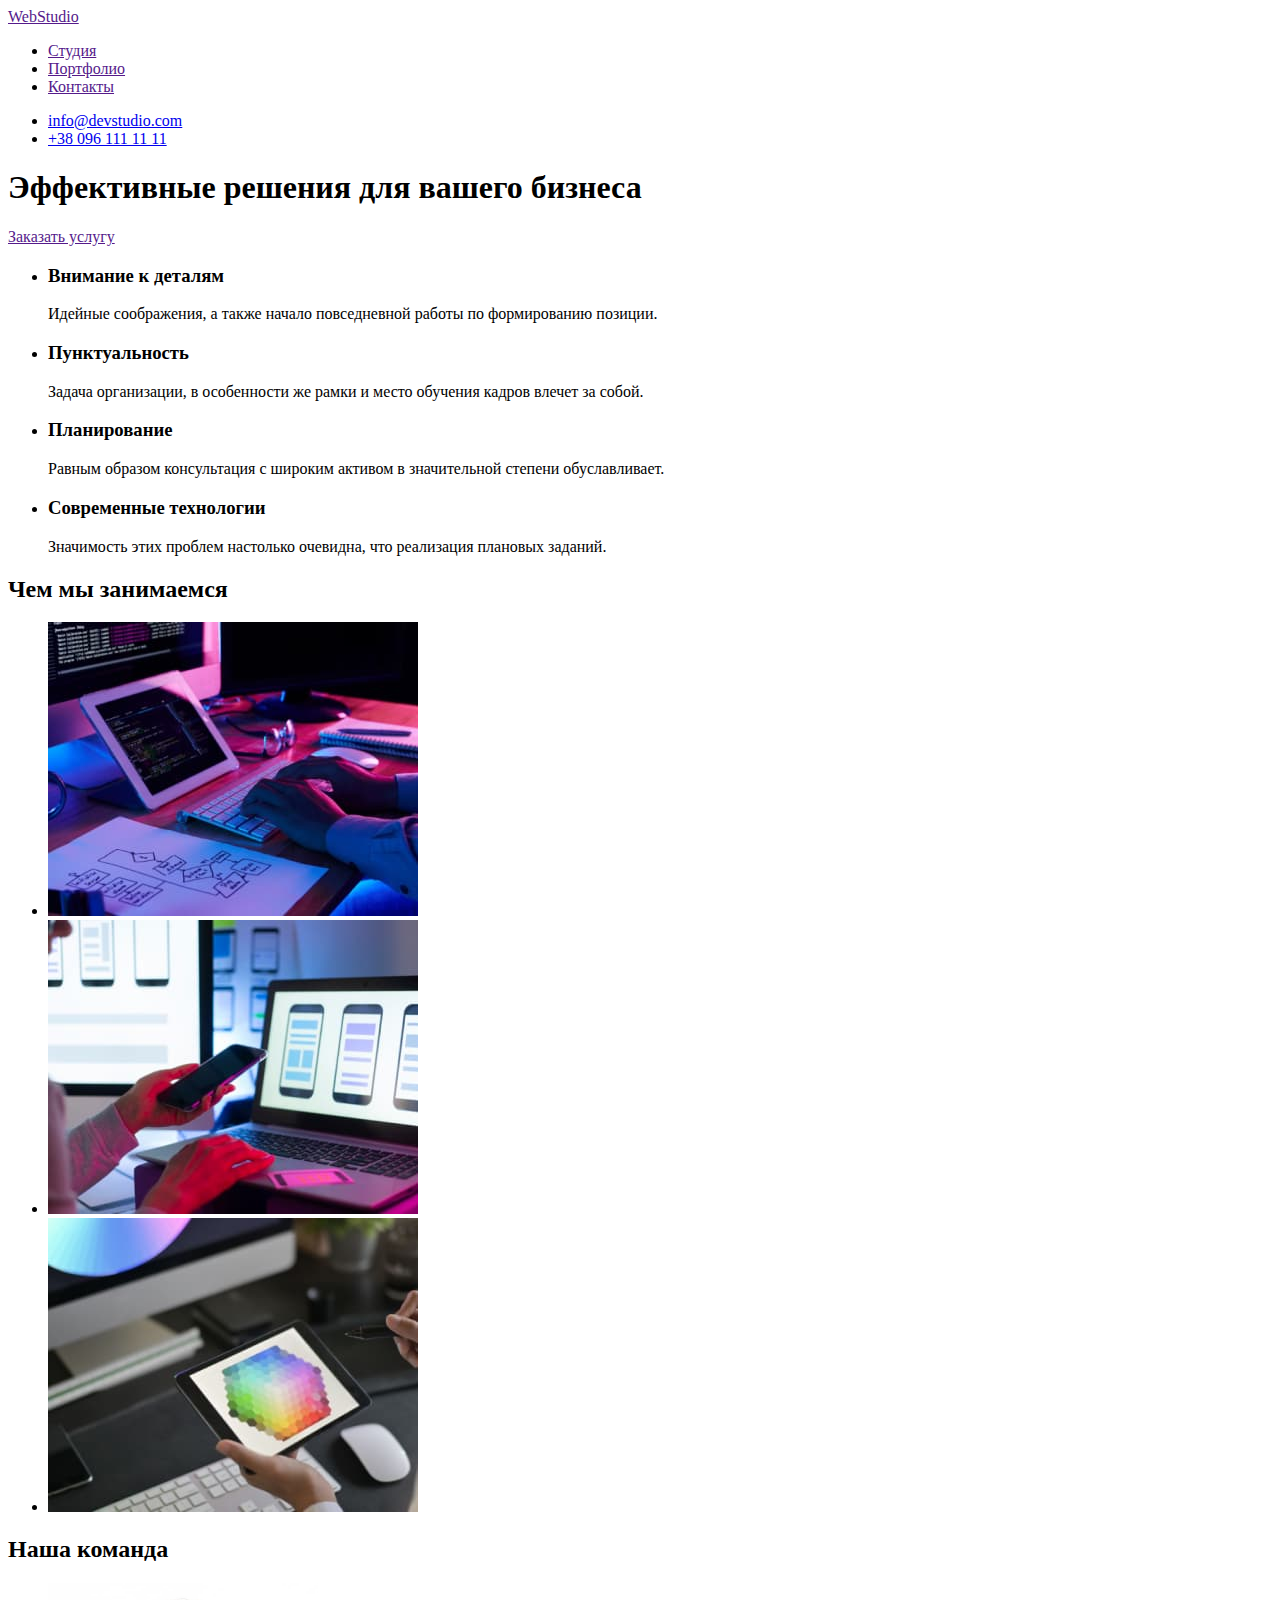
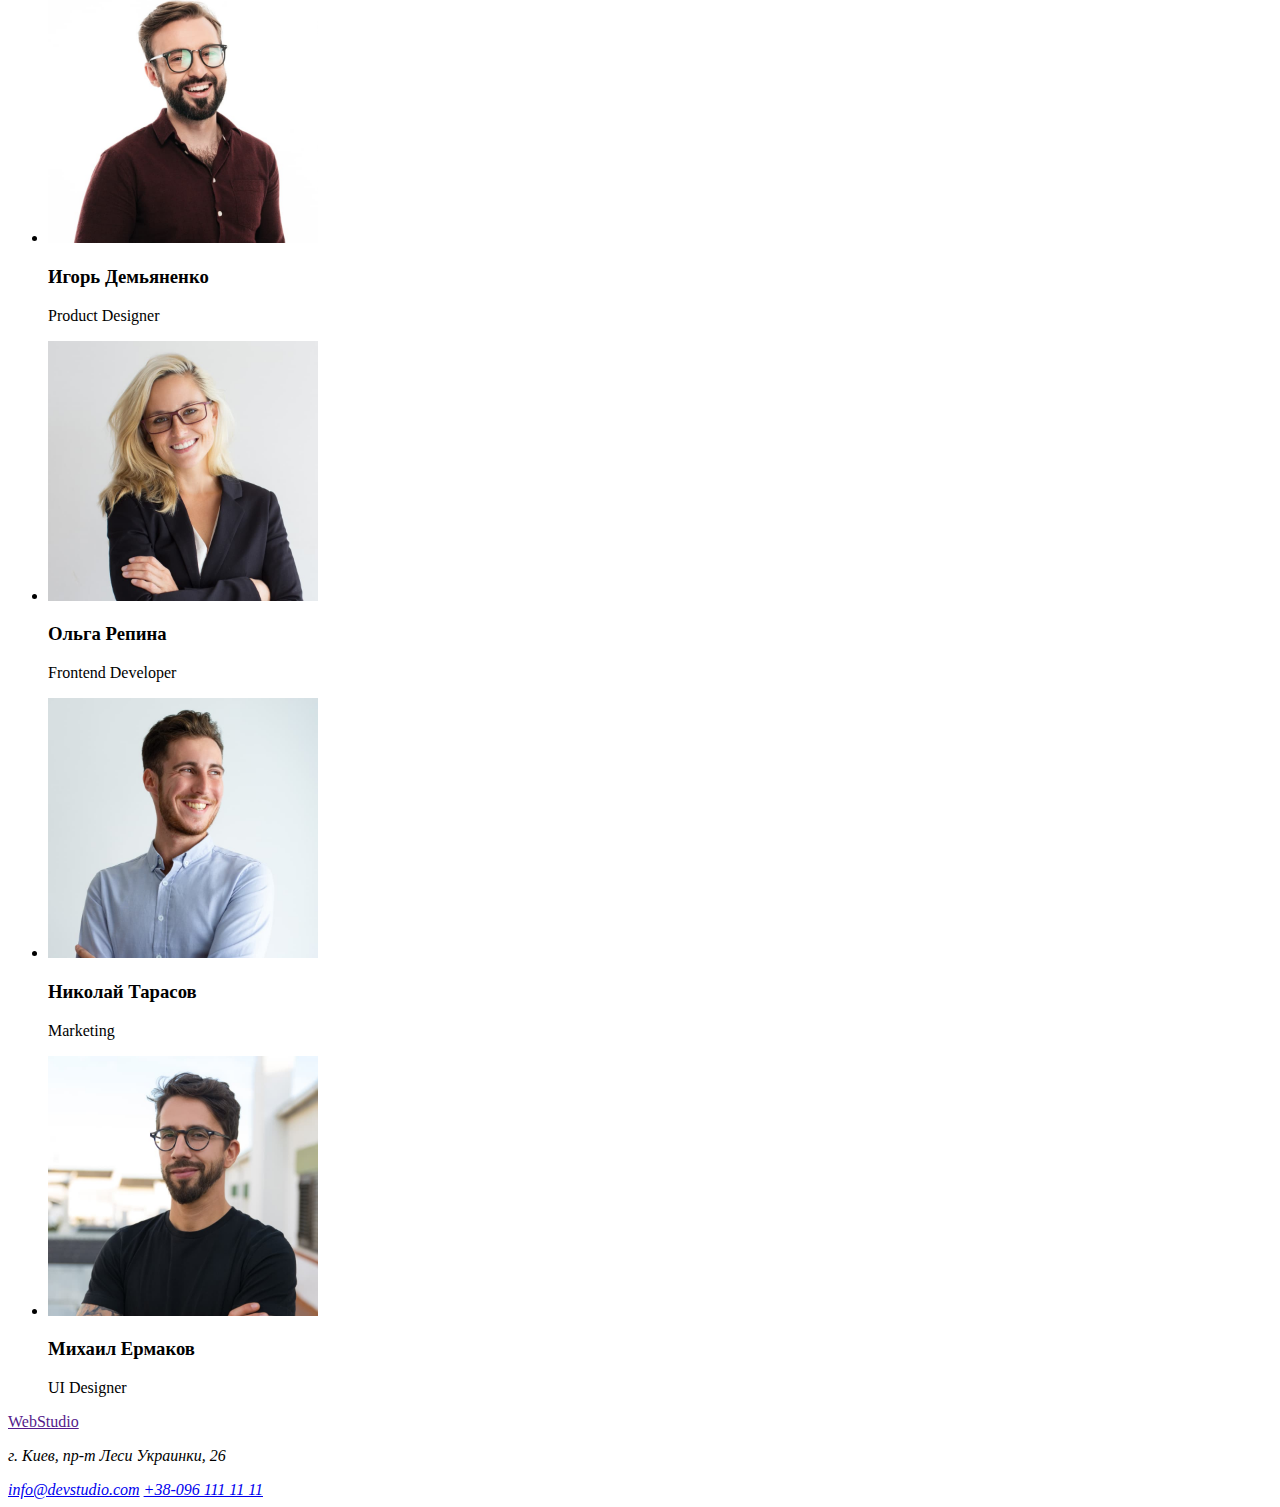
==== index.html @ 319f8243 "my two commit" ====
<!DOCTYPE html>
<html lang="ru">
<head>
    <meta charset="UTF-8">
    <meta name="viewport" content="width=device-width, initial-scale=1.0">
    <title>WebStudio</title>
</head>
<body>

    <header>

        <nav>
        <a href="">WebStudio</a>
        <ul>
            <li><a href="">Студия</a></li>
            <li><a href="">Портфолио</a></li>
            <li><a href="">Контакты</a></li>
        </ul>
        </nav>

        <ul>
            <li><a href="mailto:info@devstudio.com">info@devstudio.com</a></li>
            <li><a href="tel:+38 096 111 11 11">+38 096 111 11 11</a></li>
        </ul>
    </header>
    <main>
    <section>
            <h1>Эффективные решения для вашего бизнеса</h1>
            <a href="">Заказать услугу</a>
    </section>
    <section>
        <ul>
            <li>
                <h3>Внимание к деталям</h3>
                <p>Идейные соображения, а также начало повседневной работы по формированию позиции.</p>
            </li>
            <li>
                <h3>Пунктуальность</h3>
                <p>Задача организации, в особенности же рамки и место обучения кадров влечет за собой.</p>
            </li>
            <li>
                <h3>Планирование</h3>
                <p>Равным образом консультация с широким активом в значительной степени обуславливает.</p>
            </li>
            <li>
                <h3>Современные технологии</h3>
                <p>Значимость этих проблем настолько очевидна, что реализация плановых заданий.</p>
            </li>
        </ul>
    </section>
    <section>
        <h2>Чем мы занимаемся</h2>
        <ul>
            <li><img src="./images/img.jpg" alt="Верстка" width="370"></li>
            <li><img src="./images/img2.jpg" alt="Програмирование" width="370"></li>
            <li><img src="./images/img3.jpg" alt="Дизайн" width="370"></li>
        </ul>
    </section>
    <section>
        <h2>Наша команда</h2>
        <ul>
            <li>
                <img src="./images/1.jpg" alt="Игорь Демьяненко" width="270">
                <h3>Игорь Демьяненко</h3>
                <p>Product Designer</p>
            </li>
            <li>
                <img src="./images/2.jpg" alt="Ольга Репина" width="270">
                <h3>Ольга Репина</h3>
                <p>Frontend Developer</p>
            </li>
            <li>
                <img src="./images/3.jpg" alt="Николай Тарасов" width="270">
                <h3>Николай Тарасов</h3>
                <p>Marketing</p>
            </li>
            <li>
                <img src="./images/4.jpg" alt="Михаил Ермаков" width="270">
                <h3>Михаил Ермаков</h3>
                <p>UI Designer</p>
            </li>
        </ul>
    </section>
    </main>
    <footer>
        <a href="">WebStudio</a>
        <address>
            <p>г. Киев, пр-т Леси Украинки, 26</p>
            <a href="mailto:info@devstudio.com">info@devstudio.com</a>
            <a href="tel:+38 096 111 11 11">+38-096 111 11 11</a>
        </address>
    </footer>
</body>
</html>
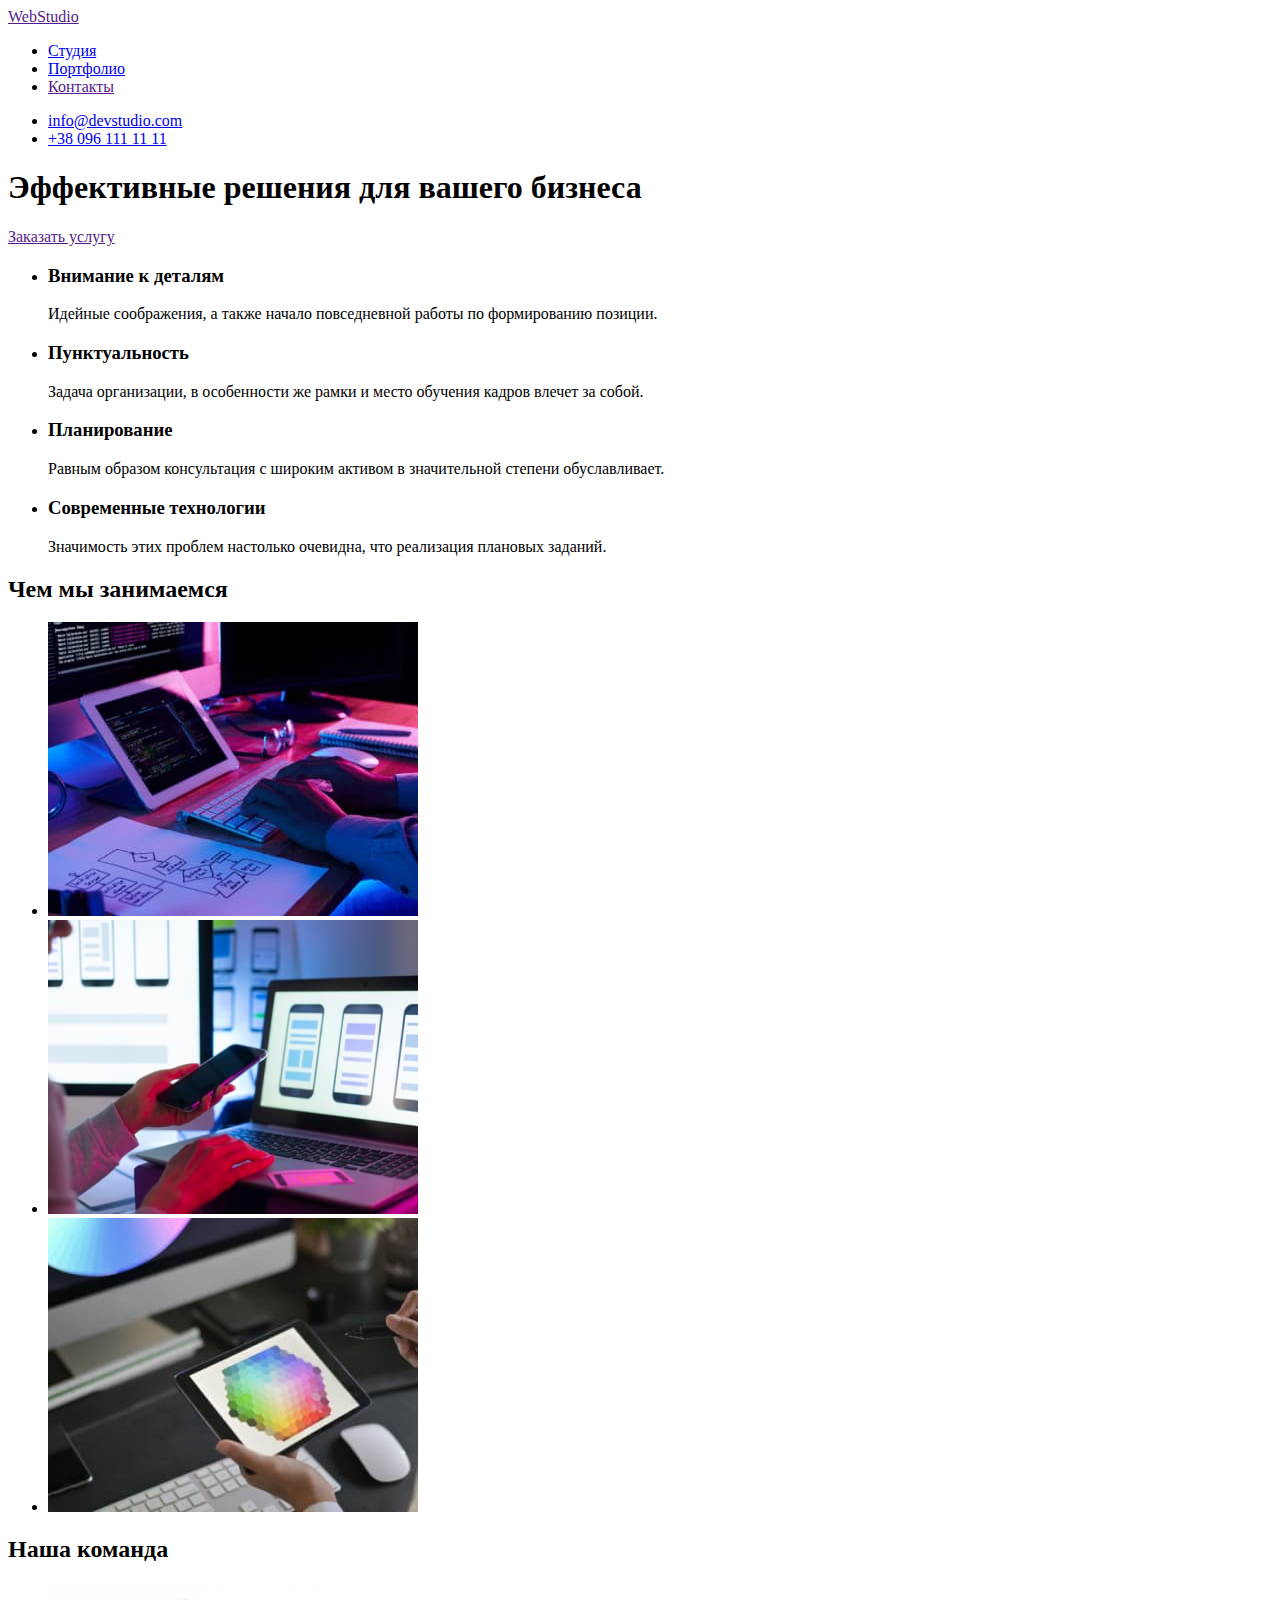
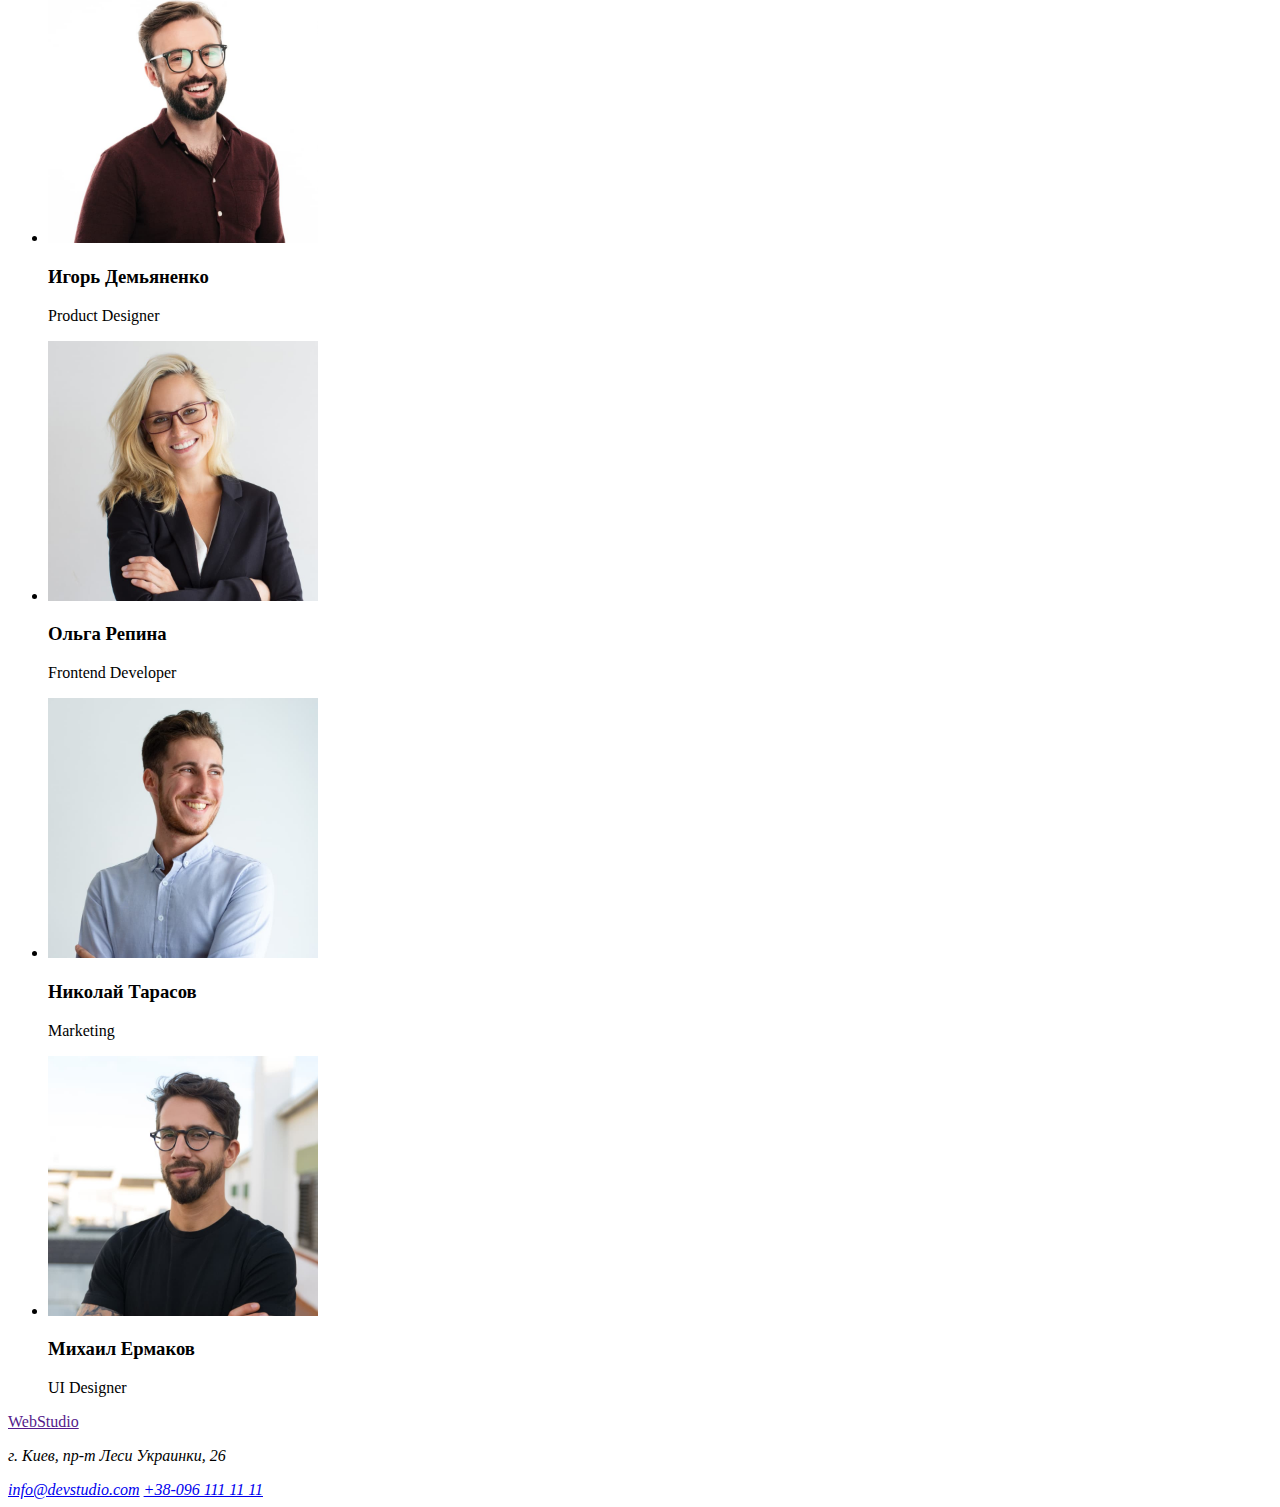
==== commit 1218e102: "my two commit" ====
--- a/index.html
+++ b/index.html
@@ -12,8 +12,8 @@
         <nav>
         <a href="">WebStudio</a>
         <ul>
-            <li><a href="">Студия</a></li>
-            <li><a href="">Портфолио</a></li>
+            <li><a href="./index.html">Студия</a></li>
+            <li><a href="./portfolio.html">Портфолио</a></li>
             <li><a href="">Контакты</a></li>
         </ul>
         </nav>
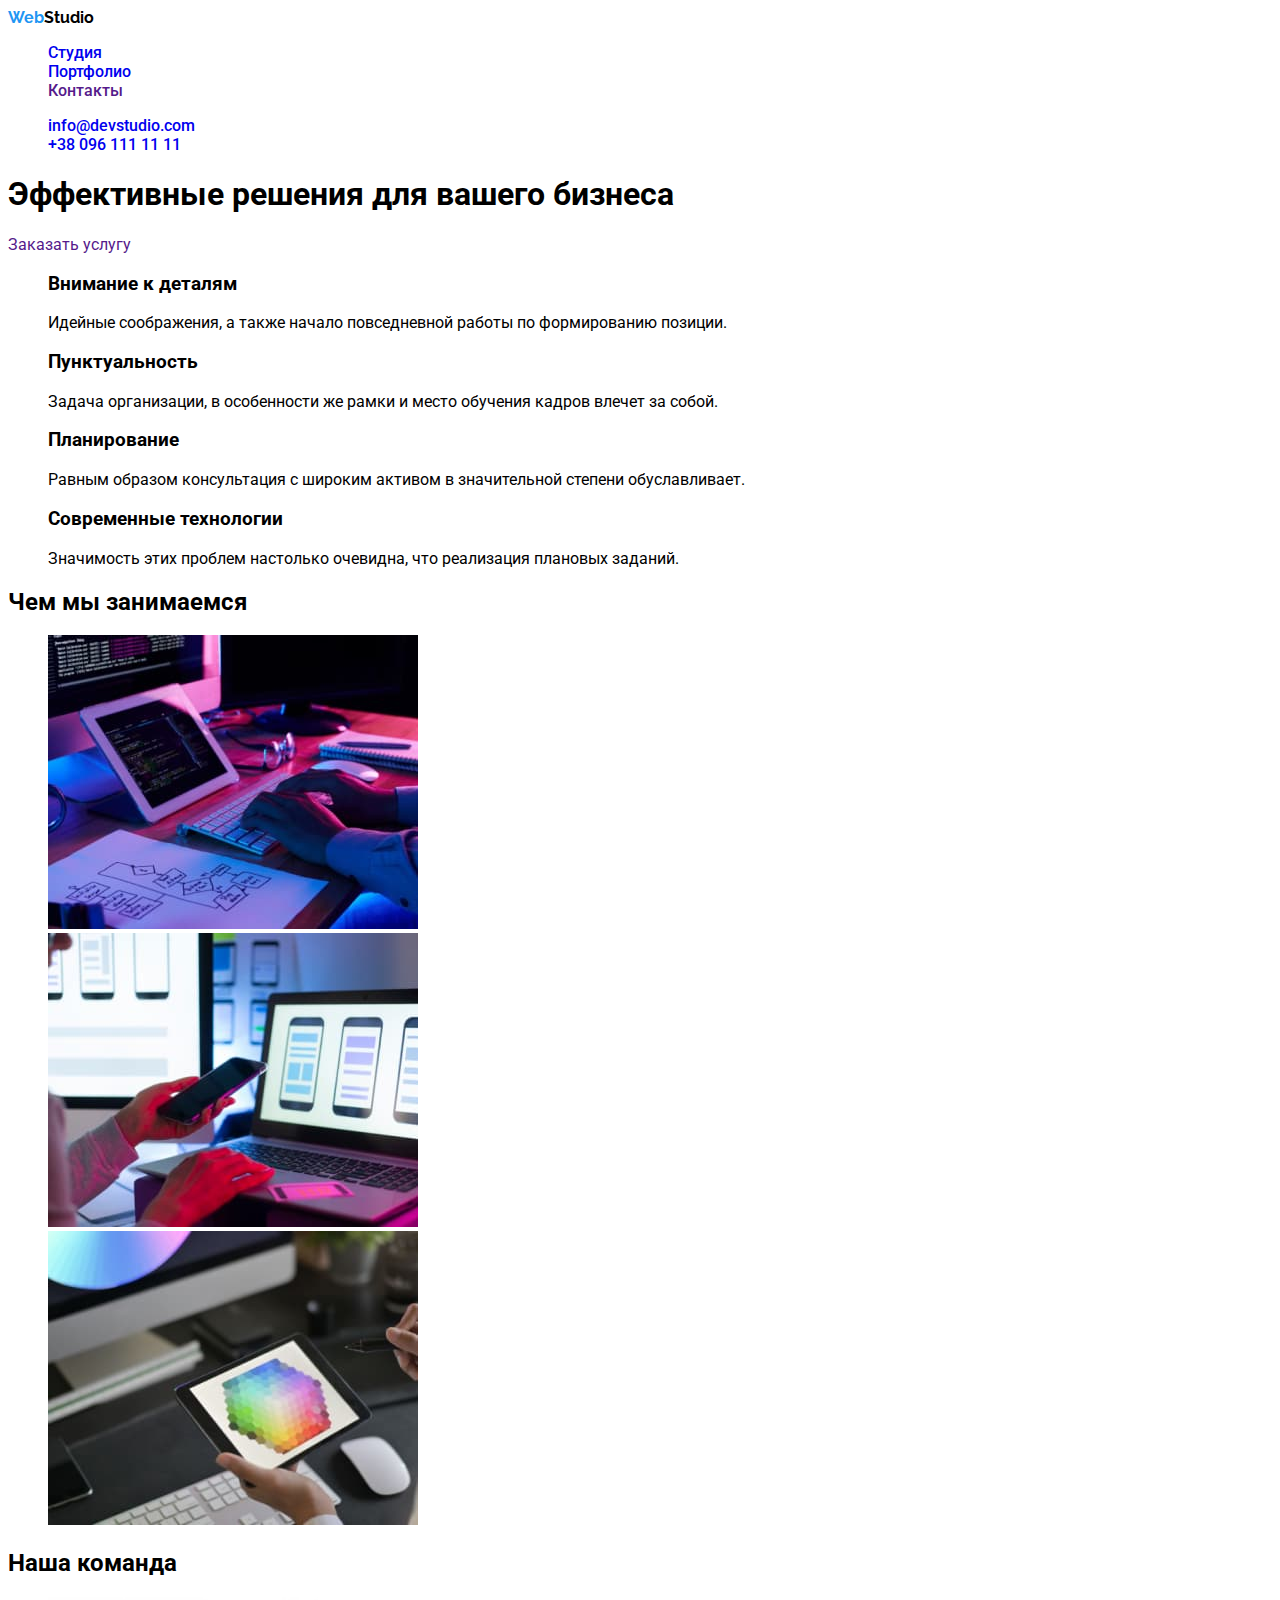
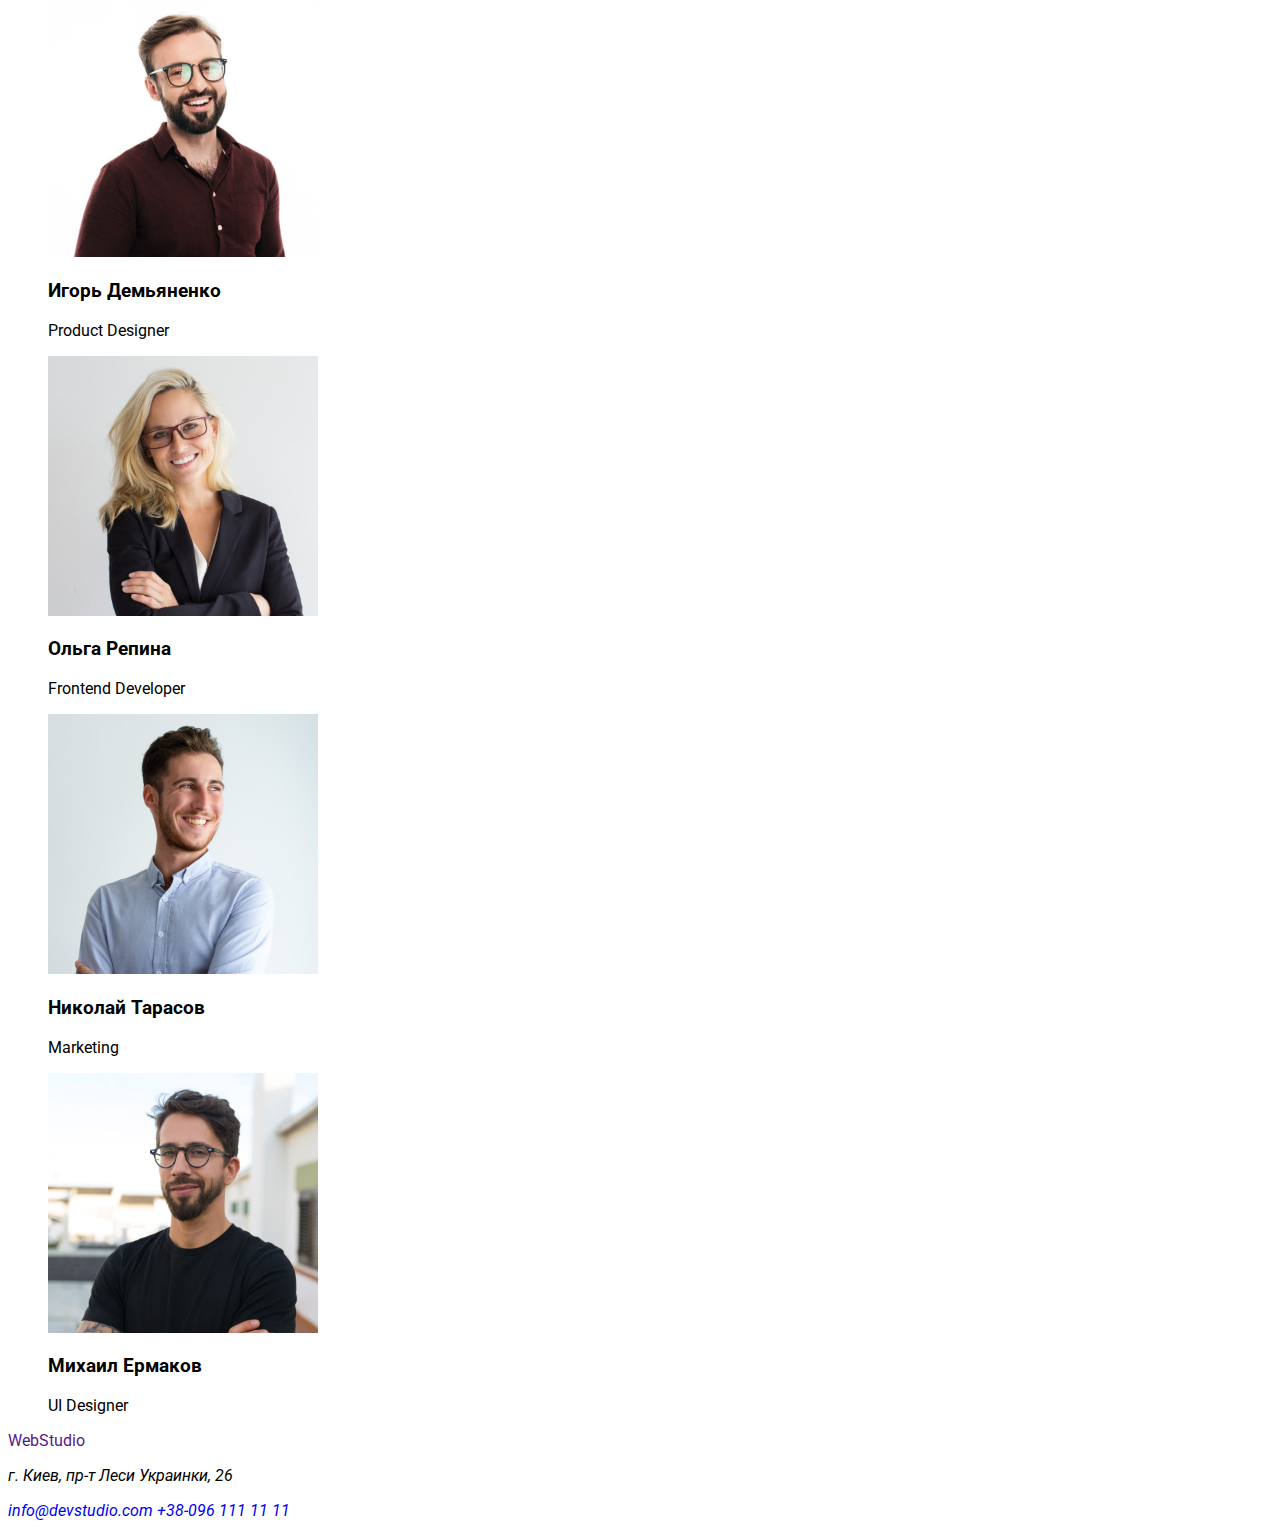
==== commit a3c8ade9: "my two commit" ====
--- a/index.html
+++ b/index.html
@@ -3,24 +3,26 @@
 <head>
     <meta charset="UTF-8">
     <meta name="viewport" content="width=device-width, initial-scale=1.0">
+    <link rel="stylesheet" href="./css/style.css">
+    <link rel="preconnect" href="https://fonts.gstatic.com">
+    <link href="https://fonts.googleapis.com/css2?family=Raleway:wght@700&family=Roboto:wght@400;500;700;900&display=swap" rel="stylesheet">
     <title>WebStudio</title>
 </head>
 <body>
 
-    <header>
-
+    <header class="header">
         <nav>
-        <a href="">WebStudio</a>
+        <a class="logo" href="./index.html"><span class="logo-blue">Web</span>Studio</a>
         <ul>
-            <li><a href="./index.html">Студия</a></li>
-            <li><a href="./portfolio.html">Портфолио</a></li>
-            <li><a href="">Контакты</a></li>
+            <li class="nav-link"><a href="./index.html">Студия</a></li>
+            <li class="nav-link"><a href="./portfolio.html">Портфолио</a></li>
+            <li class="nav-link"><a href="">Контакты</a></li>
         </ul>
         </nav>
 
         <ul>
-            <li><a href="mailto:info@devstudio.com">info@devstudio.com</a></li>
-            <li><a href="tel:+38 096 111 11 11">+38 096 111 11 11</a></li>
+            <li class="contacts"><a href="mailto:info@devstudio.com">info@devstudio.com</a></li>
+            <li class="contacts"><a href="tel:+38 096 111 11 11">+38 096 111 11 11</a></li>
         </ul>
     </header>
     <main>
--- a/css/style.css
+++ b/css/style.css
@@ -0,0 +1,55 @@
+:root {
+    --white-text: #FFFFFF;
+    --blue-text: #2196F3;
+    --grey-text: #757575;
+    --graphite-text: #212121;
+    --black-text: #000000;
+    --grey-text-op60: rgba(255, 255, 255, 0.6);
+    --back-gray: #2F303A;
+    --back-white: #E5E5E5;
+    --back-gray-light: #F5F4FA;
+}
+
+ul {
+    list-style: none;
+}
+
+a, a:visited {
+    text-decoration: none;
+  }
+
+li {
+    text-decoration: none;
+  }
+
+body {
+    font-family: 'Roboto', sans-serif;
+}
+.logo {
+    font-family: Raleway;
+    font-style: normal;
+    font-weight: bold;
+    color: var(--black-text);
+
+}
+
+.logo-blue {
+    font-family: Raleway;
+    font-style: normal;
+    font-weight: bold;
+    color: var(--blue-text);
+}
+
+.nav-link {
+    font-family: Roboto;
+    font-style: normal;
+    font-weight: 500;
+    color: var(--graphite-text);
+}
+
+.contacts {
+    font-family: Roboto;
+    font-style: normal;
+    font-weight: 500;
+    color: var(--grey-text);
+}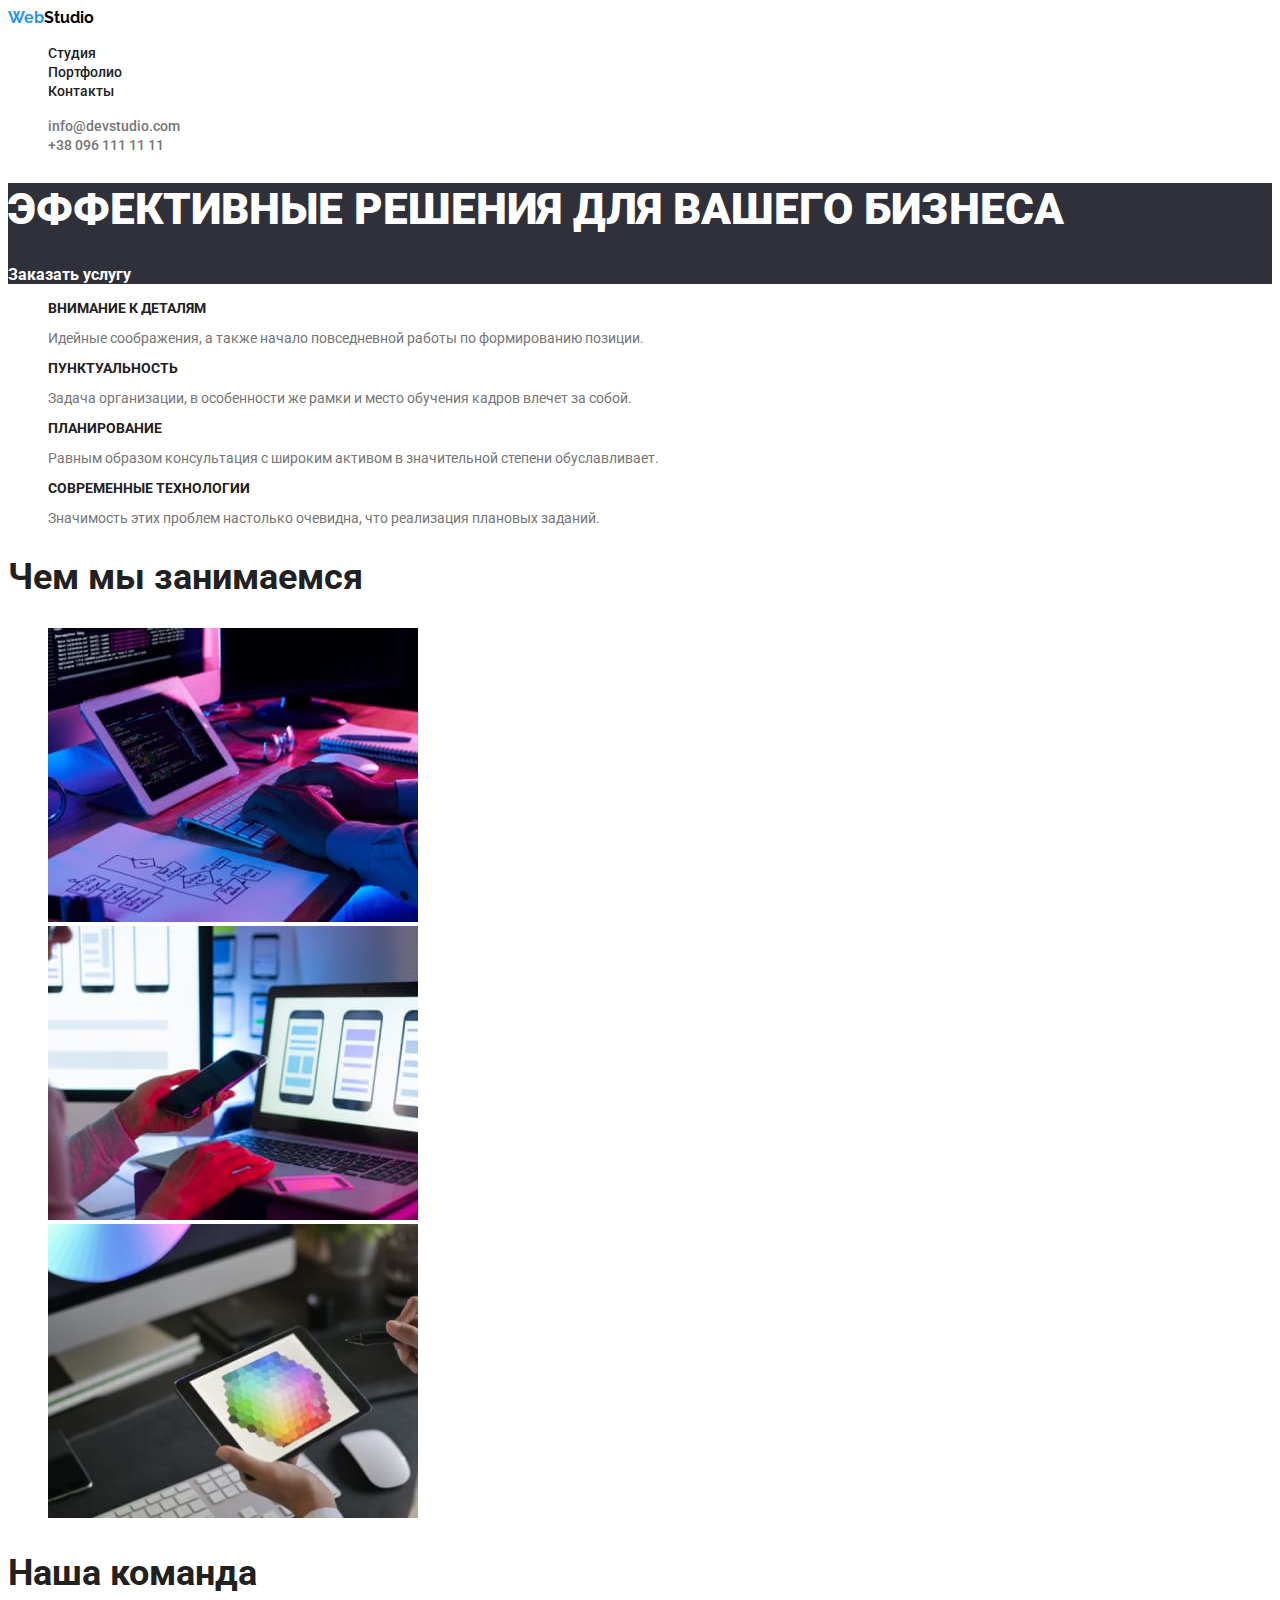
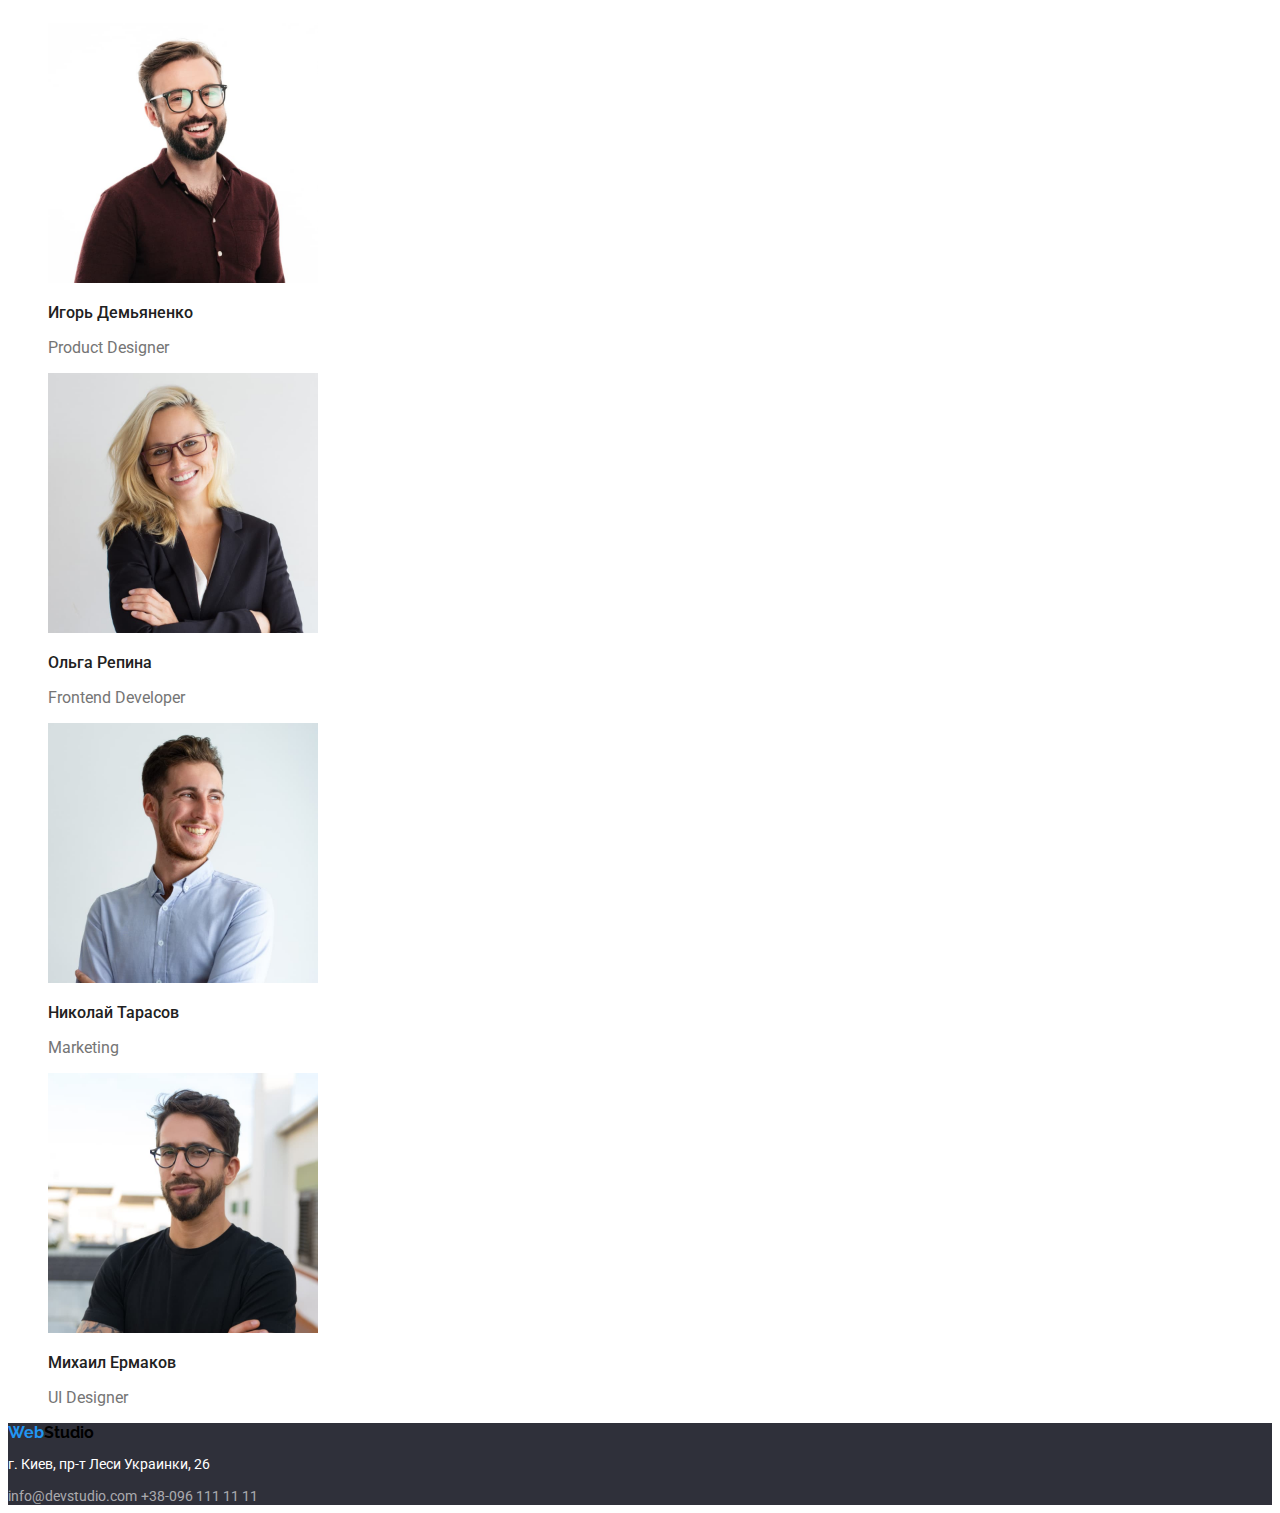
==== commit dd98956a: "my two commit" ====
--- a/index.html
+++ b/index.html
@@ -14,39 +14,39 @@
         <nav>
         <a class="logo" href="./index.html"><span class="logo-blue">Web</span>Studio</a>
         <ul>
-            <li class="nav-link"><a href="./index.html">Студия</a></li>
-            <li class="nav-link"><a href="./portfolio.html">Портфолио</a></li>
-            <li class="nav-link"><a href="">Контакты</a></li>
+            <li><a class="nav-link" href="./index.html">Студия</a></li>
+            <li><a class="nav-link" href="./portfolio.html">Портфолио</a></li>
+            <li><a class="nav-link" href="">Контакты</a></li>
         </ul>
         </nav>
 
         <ul>
-            <li class="contacts"><a href="mailto:info@devstudio.com">info@devstudio.com</a></li>
-            <li class="contacts"><a href="tel:+38 096 111 11 11">+38 096 111 11 11</a></li>
+            <li><a class="contacts" href="mailto:info@devstudio.com">info@devstudio.com</a></li>
+            <li><a class="contacts" href="tel:+38 096 111 11 11">+38 096 111 11 11</a></li>
         </ul>
     </header>
     <main>
-    <section>
+    <section class="hero">
             <h1>Эффективные решения для вашего бизнеса</h1>
-            <a href="">Заказать услугу</a>
+            <a class="order" href="">Заказать услугу</a>
     </section>
     <section>
         <ul>
             <li>
-                <h3>Внимание к деталям</h3>
-                <p>Идейные соображения, а также начало повседневной работы по формированию позиции.</p>
+                <h3 class="advantages">Внимание к деталям</h3>
+                <p class="description">Идейные соображения, а также начало повседневной работы по формированию позиции.</p>
             </li>
             <li>
-                <h3>Пунктуальность</h3>
-                <p>Задача организации, в особенности же рамки и место обучения кадров влечет за собой.</p>
+                <h3 class="advantages">Пунктуальность</h3>
+                <p class="description">Задача организации, в особенности же рамки и место обучения кадров влечет за собой.</p>
             </li>
             <li>
-                <h3>Планирование</h3>
-                <p>Равным образом консультация с широким активом в значительной степени обуславливает.</p>
+                <h3 class="advantages">Планирование</h3>
+                <p class="description">Равным образом консультация с широким активом в значительной степени обуславливает.</p>
             </li>
             <li>
-                <h3>Современные технологии</h3>
-                <p>Значимость этих проблем настолько очевидна, что реализация плановых заданий.</p>
+                <h3 class="advantages">Современные технологии</h3>
+                <p class="description">Значимость этих проблем настолько очевидна, что реализация плановых заданий.</p>
             </li>
         </ul>
     </section>
@@ -63,33 +63,33 @@
         <ul>
             <li>
                 <img src="./images/1.jpg" alt="Игорь Демьяненко" width="270">
-                <h3>Игорь Демьяненко</h3>
-                <p>Product Designer</p>
+                <h3 class="name">Игорь Демьяненко</h3>
+                <p class="specialty">Product Designer</p>
             </li>
             <li>
                 <img src="./images/2.jpg" alt="Ольга Репина" width="270">
-                <h3>Ольга Репина</h3>
-                <p>Frontend Developer</p>
+                <h3 class="name">Ольга Репина</h3>
+                <p class="specialty">Frontend Developer</p>
             </li>
             <li>
                 <img src="./images/3.jpg" alt="Николай Тарасов" width="270">
-                <h3>Николай Тарасов</h3>
-                <p>Marketing</p>
+                <h3 class="name">Николай Тарасов</h3>
+                <p class="specialty">Marketing</p>
             </li>
             <li>
                 <img src="./images/4.jpg" alt="Михаил Ермаков" width="270">
-                <h3>Михаил Ермаков</h3>
-                <p>UI Designer</p>
+                <h3 class="name">Михаил Ермаков</h3>
+                <p class="specialty">UI Designer</p>
             </li>
         </ul>
     </section>
     </main>
     <footer>
-        <a href="">WebStudio</a>
+        <a class="logo" href="./index.html"><span class="logo-blue">Web</span>Studio</a>
         <address>
-            <p>г. Киев, пр-т Леси Украинки, 26</p>
-            <a href="mailto:info@devstudio.com">info@devstudio.com</a>
-            <a href="tel:+38 096 111 11 11">+38-096 111 11 11</a>
+            <p class="adress">г. Киев, пр-т Леси Украинки, 26</p>
+            <a class="footer-contacts" href="mailto:info@devstudio.com">info@devstudio.com</a>
+            <a class="footer-contacts" href="tel:+38 096 111 11 11">+38-096 111 11 11</a>
         </address>
     </footer>
 </body>
--- a/css/style.css
+++ b/css/style.css
@@ -14,7 +14,7 @@
     list-style: none;
 }
 
-a, a:visited {
+a {
     text-decoration: none;
   }
 
@@ -25,6 +25,7 @@
 body {
     font-family: 'Roboto', sans-serif;
 }
+
 .logo {
     font-family: Raleway;
     font-style: normal;
@@ -40,10 +41,19 @@
     color: var(--blue-text);
 }
 
+.nav-link:active {
+    font-family: Roboto;
+    font-style: normal;
+    font-weight: 500;
+    font-size: 14px;
+    color: var(--blue-text);
+}
+
 .nav-link {
     font-family: Roboto;
     font-style: normal;
     font-weight: 500;
+    font-size: 14px;
     color: var(--graphite-text);
 }
 
@@ -51,5 +61,87 @@
     font-family: Roboto;
     font-style: normal;
     font-weight: 500;
+    font-size: 14px;
     color: var(--grey-text);
+}
+
+.order {
+    font-family: Roboto;
+    font-style: normal;
+    font-weight: bold;
+    font-size: 16px;
+    color: var(--white-text);
+}
+.hero {
+    background: var(--back-gray);
+}
+
+h1 {
+    text-transform: uppercase;
+    font-family: Roboto;
+    font-style: normal;
+    font-weight: 900;
+    font-size: 44px;
+    color: var(--white-text);
+}
+
+.advantages {
+    text-transform: uppercase;
+    font-family: Roboto;
+    font-style: normal;
+    font-weight: bold;
+    font-size: 14px;
+    color: var(--graphite-text);
+}
+
+.description {
+    font-family: Roboto;
+    font-style: normal;
+    font-weight: normal;
+    font-size: 14px;
+    color: var(--grey-text);
+}
+
+h2 {
+    font-family: Roboto;
+    font-style: normal;
+    font-weight: bold;
+    font-size: 36px;
+    color: var(--graphite-text);
+}
+
+.name {
+    font-family: Roboto;
+    font-style: normal;
+    font-weight: 500;
+    font-size: 16px;
+    color: var(--graphite-text);
+}
+
+.specialty {
+    font-family: Roboto;
+    font-style: normal;
+    font-weight: normal;
+    font-size: 16px;
+    color: var(--grey-text);
+}
+
+.adress {
+    font-family: Roboto;
+    font-style: normal;
+    font-weight: normal;
+    font-size: 14px;
+    color: var(--white-text);
+}
+
+footer {
+    background: var(--back-gray);
+}
+
+.footer-contacts {
+    font-family: Roboto;
+    font-style: normal;
+    font-weight: normal;
+    font-size: 14px;
+    color: var(--grey-text-op60);
 }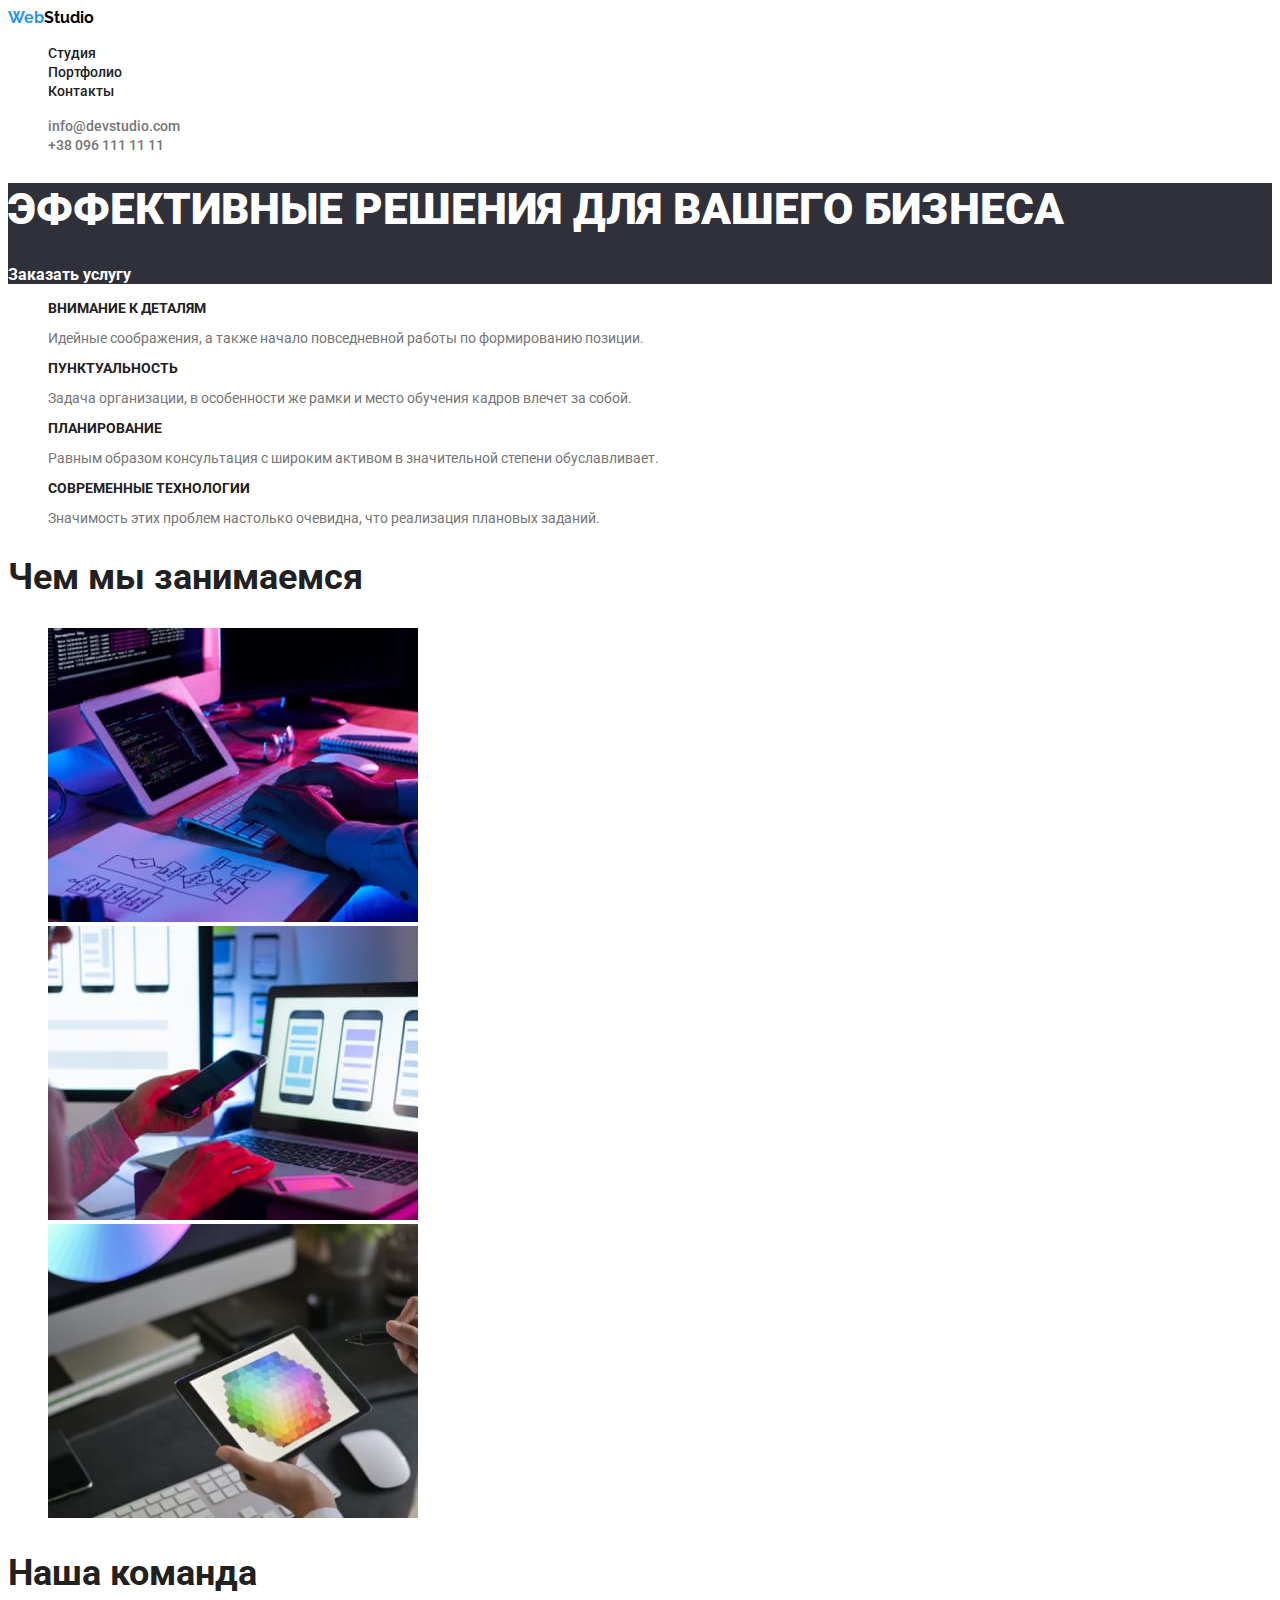
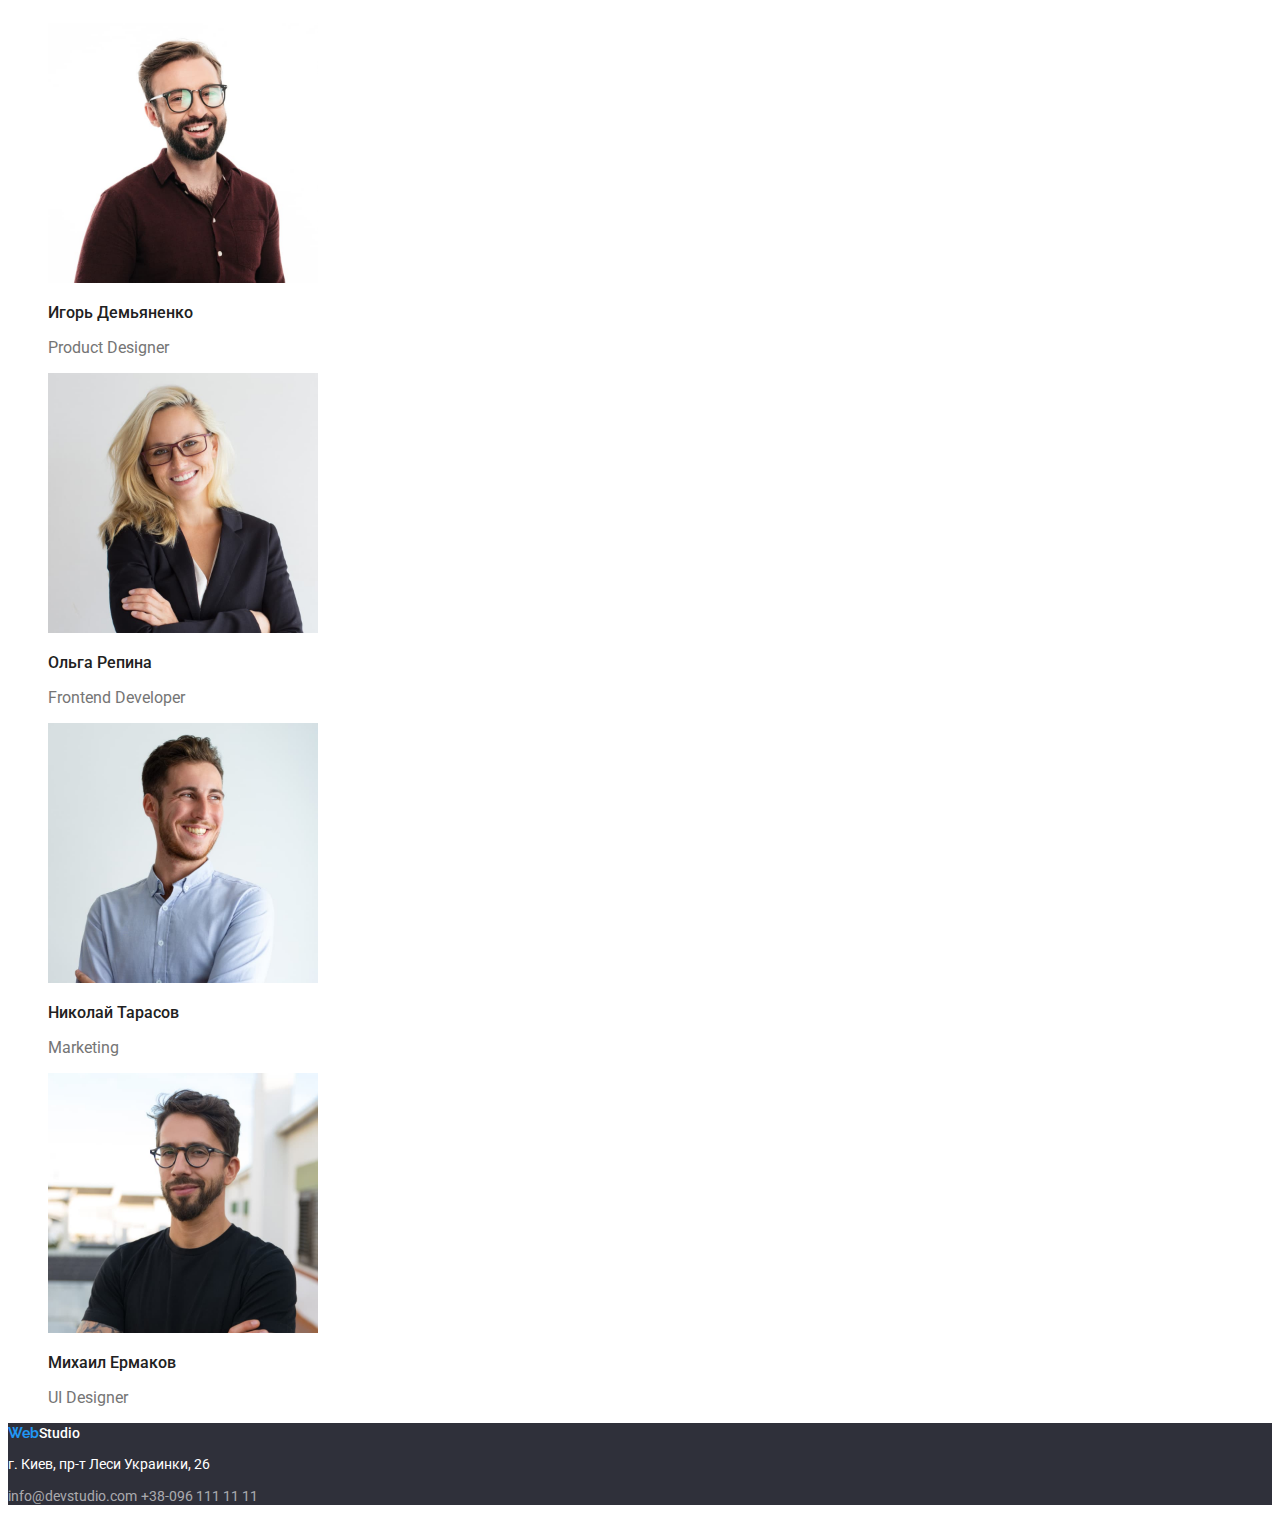
==== commit c02189c4: "my two commit" ====
--- a/index.html
+++ b/index.html
@@ -85,7 +85,7 @@
     </section>
     </main>
     <footer>
-        <a class="logo" href="./index.html"><span class="logo-blue">Web</span>Studio</a>
+        <a class="logo-footer" href="./index.html"><span class="logo-blue">Web</span>Studio</a>
         <address>
             <p class="adress">г. Киев, пр-т Леси Украинки, 26</p>
             <a class="footer-contacts" href="mailto:info@devstudio.com">info@devstudio.com</a>
--- a/css/style.css
+++ b/css/style.css
@@ -41,6 +41,14 @@
     color: var(--blue-text);
 }
 
+.logo-footer {
+    font-family: Roboto;
+    font-style: normal;
+    font-weight: 500;
+    font-size: 14px;
+    color: var(--white-text);
+}
+
 .nav-link:active {
     font-family: Roboto;
     font-style: normal;
@@ -48,6 +56,8 @@
     font-size: 14px;
     color: var(--blue-text);
 }
+
+
 
 .nav-link {
     font-family: Roboto;
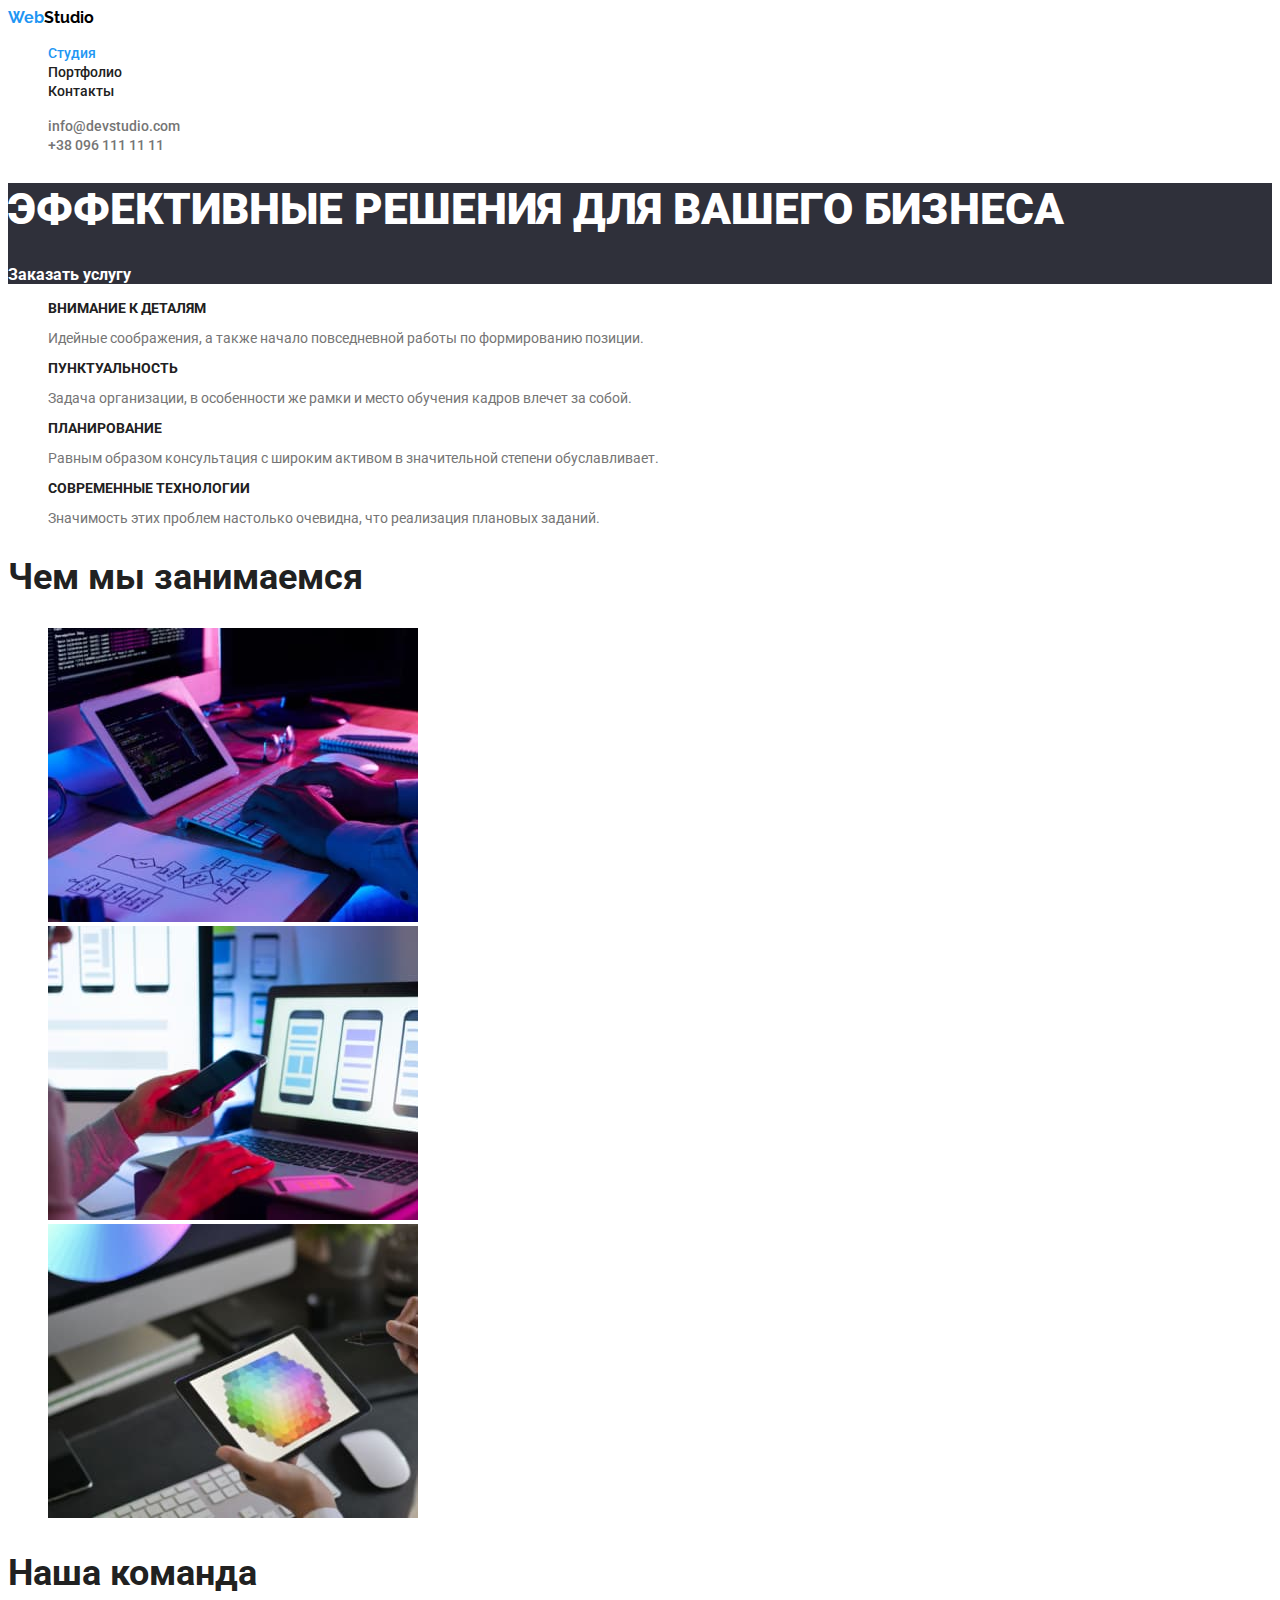
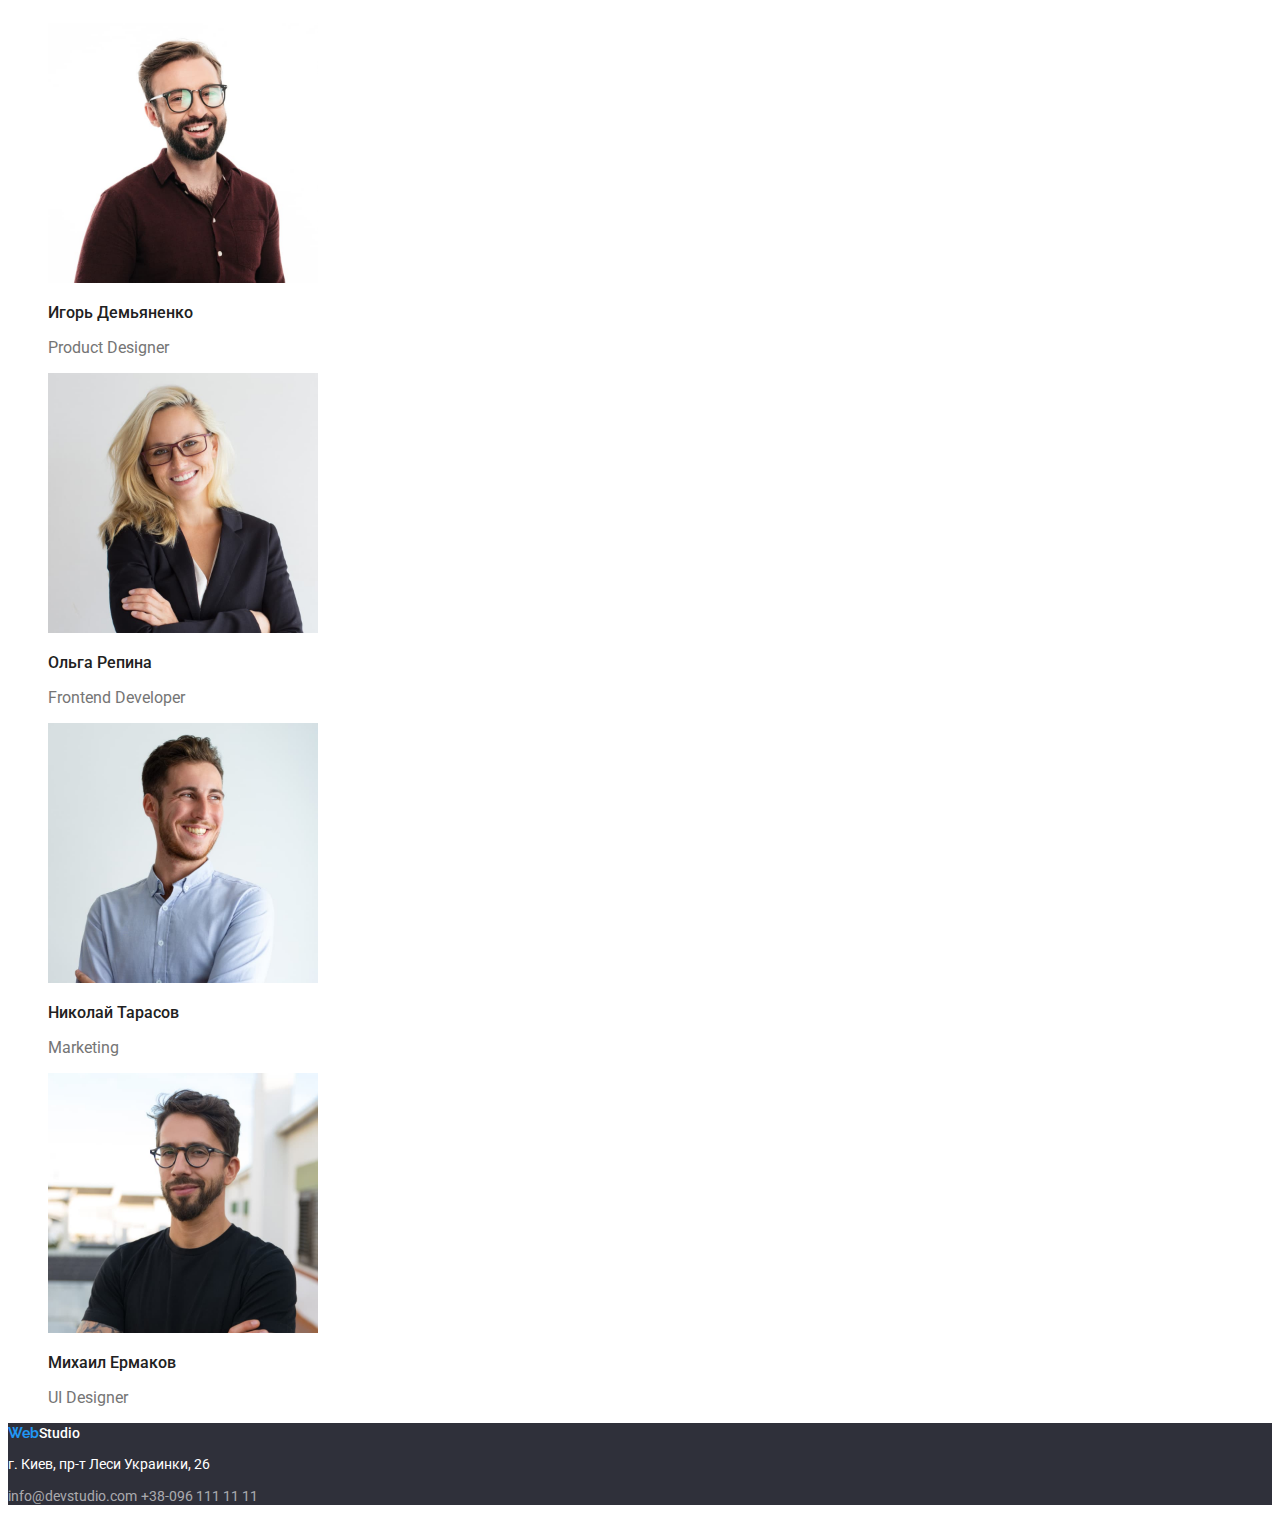
==== commit b28c9044: "my two commit" ====
--- a/index.html
+++ b/index.html
@@ -14,7 +14,7 @@
         <nav>
         <a class="logo" href="./index.html"><span class="logo-blue">Web</span>Studio</a>
         <ul>
-            <li><a class="nav-link" href="./index.html">Студия</a></li>
+            <li class="isActive"><a class="nav-link" href="./index.html">Студия</a></li>
             <li><a class="nav-link" href="./portfolio.html">Портфолио</a></li>
             <li><a class="nav-link" href="">Контакты</a></li>
         </ul>
--- a/css/style.css
+++ b/css/style.css
@@ -57,6 +57,9 @@
     color: var(--blue-text);
 }
 
+.isActive .nav-link {
+    color: var(--blue-text);
+}
 
 
 .nav-link {
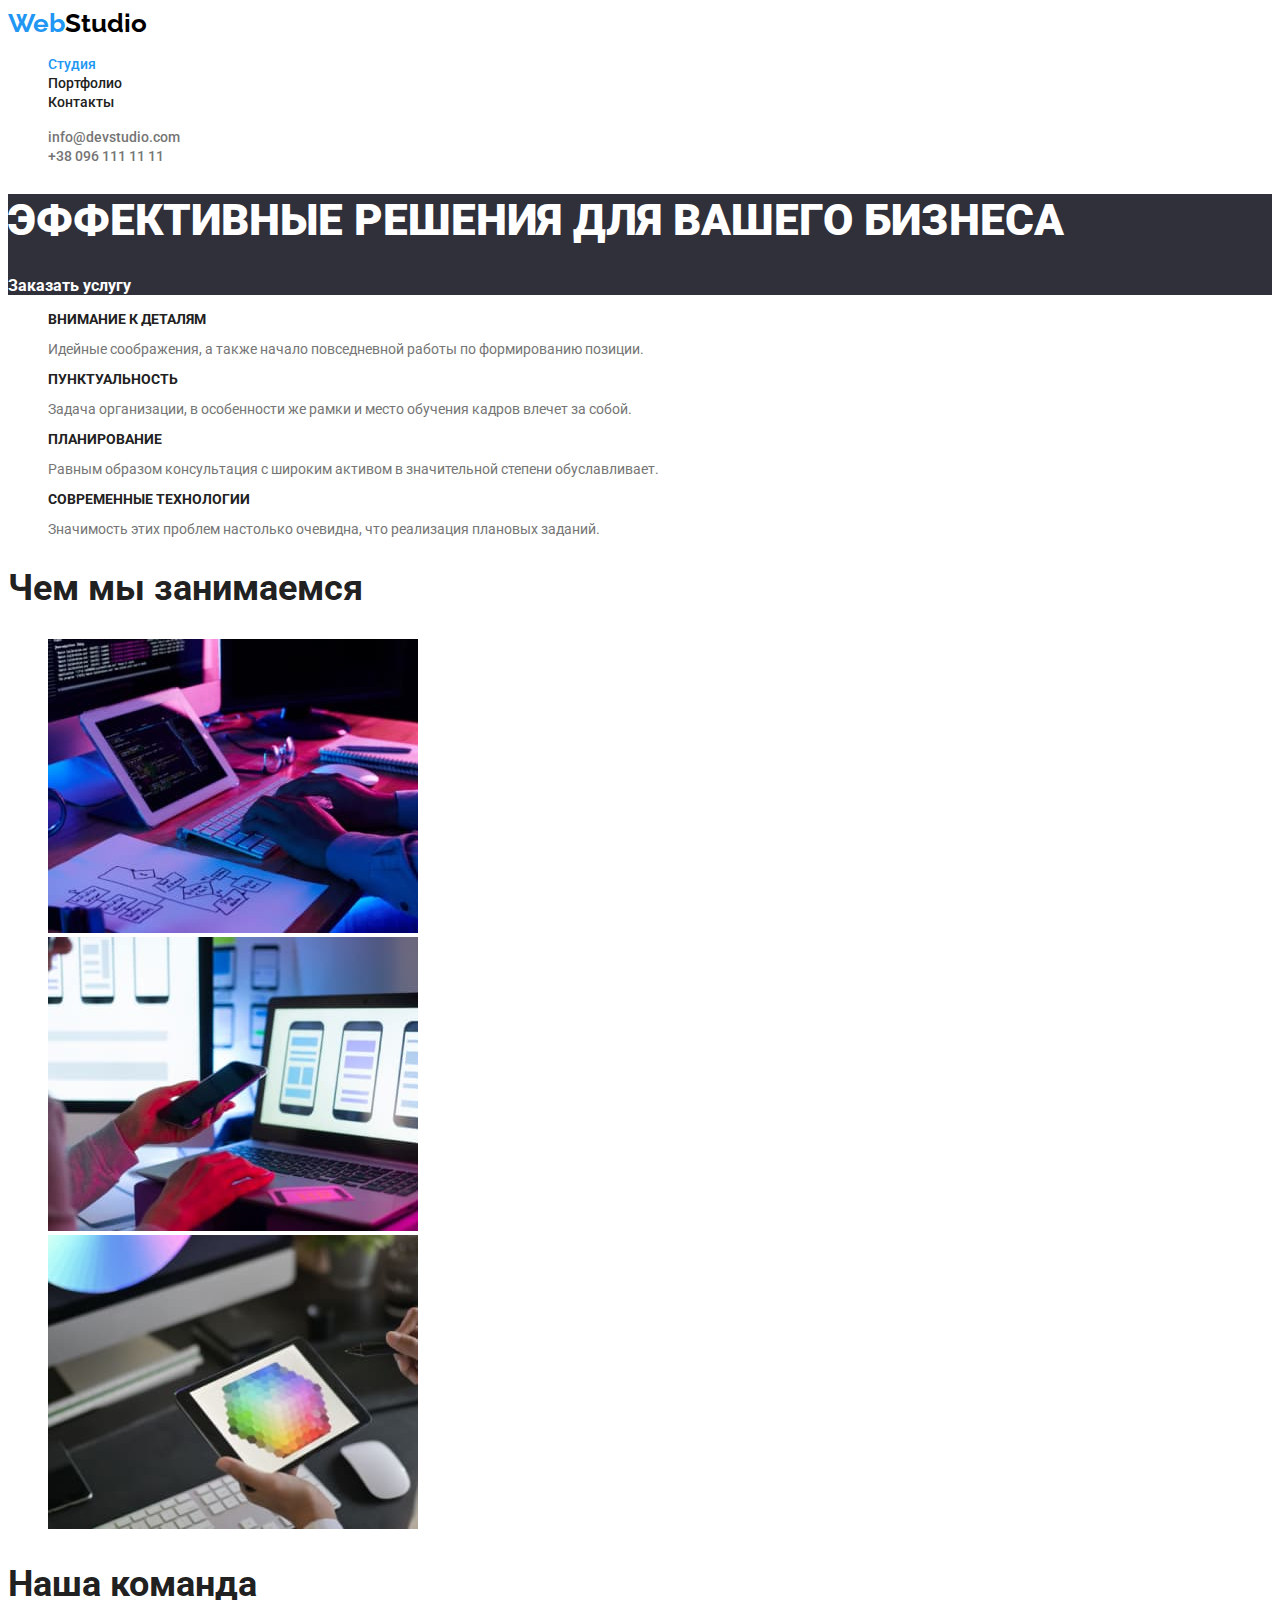
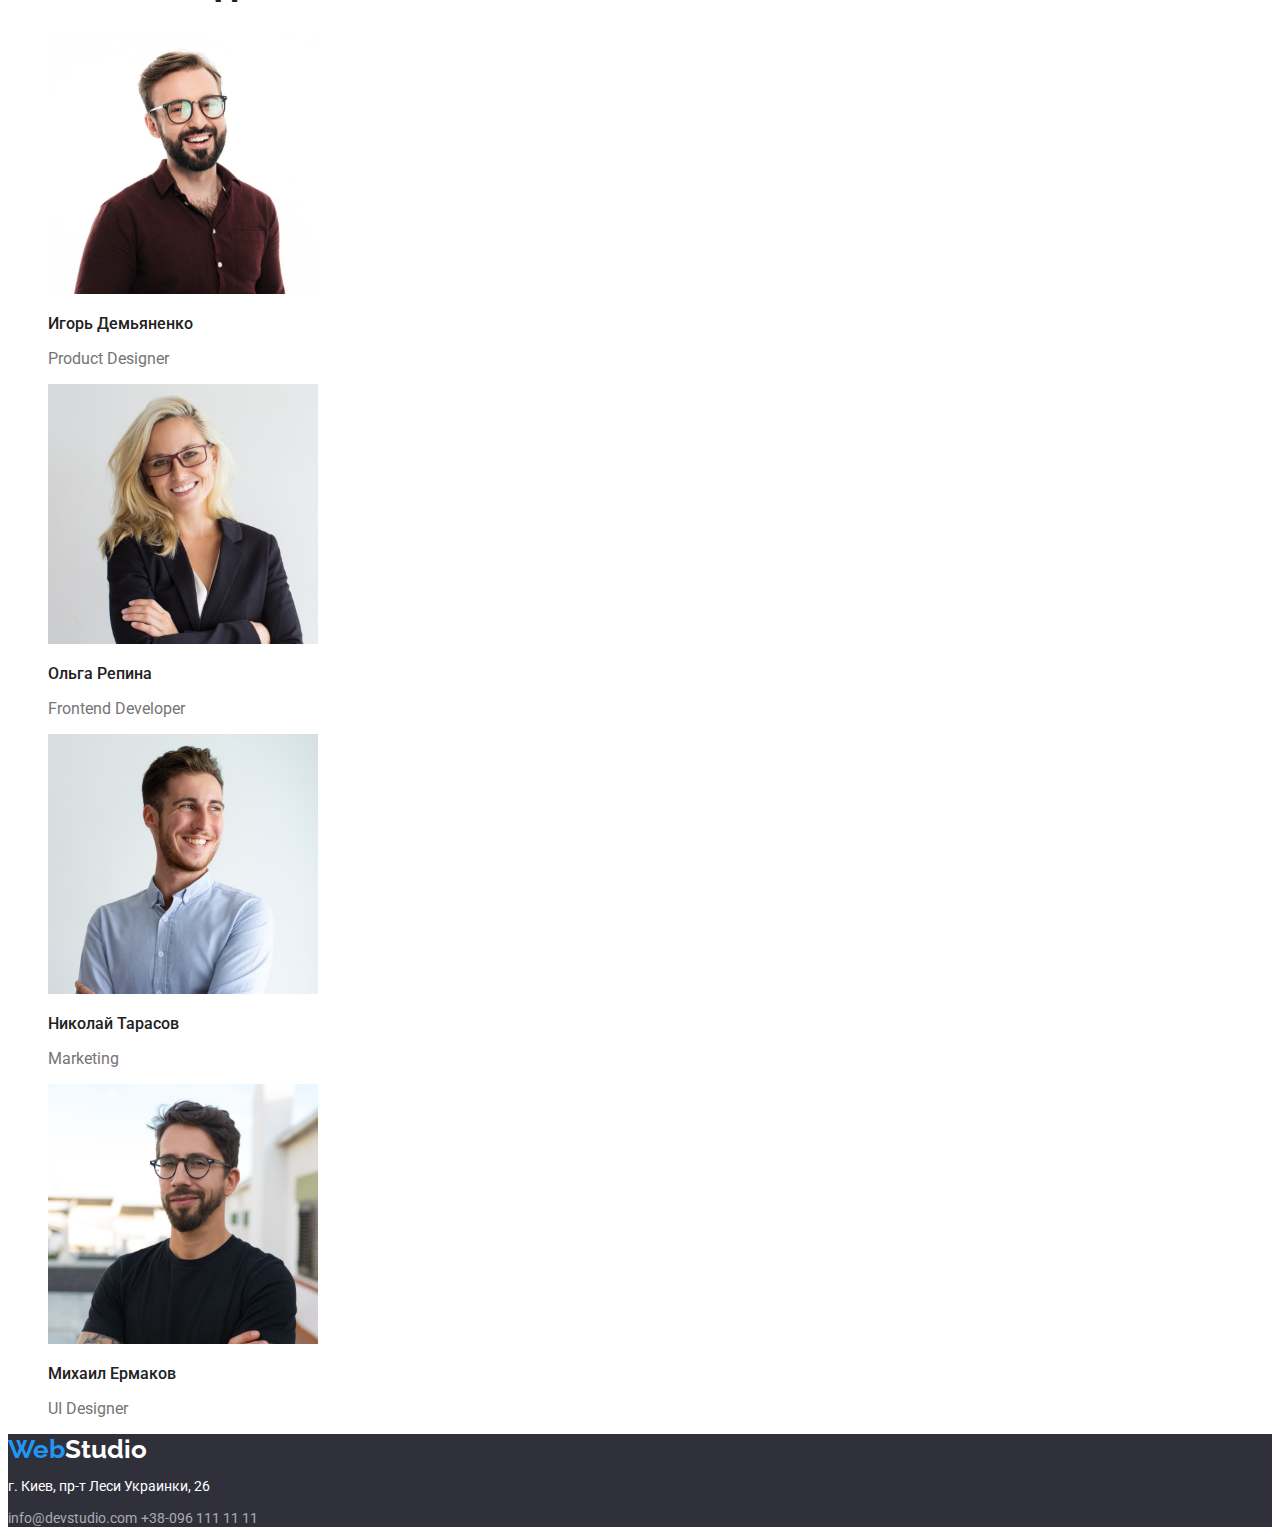
==== commit 995d62ee: "my two commit" ====
--- a/index.html
+++ b/index.html
@@ -21,8 +21,8 @@
         </nav>
 
         <ul>
-            <li><a class="contacts" href="mailto:info@devstudio.com">info@devstudio.com</a></li>
-            <li><a class="contacts" href="tel:+38 096 111 11 11">+38 096 111 11 11</a></li>
+            <li class="contacts-aktive"><a class="contacts" href="mailto:info@devstudio.com">info@devstudio.com</a></li>
+            <li class="contacts-aktive"><a class="contacts" href="tel:+38 096 111 11 11">+38 096 111 11 11</a></li>
         </ul>
     </header>
     <main>
--- a/css/style.css
+++ b/css/style.css
@@ -31,6 +31,7 @@
     font-style: normal;
     font-weight: bold;
     color: var(--black-text);
+    font-size: 26px;
 
 }
 
@@ -39,47 +40,59 @@
     font-style: normal;
     font-weight: bold;
     color: var(--blue-text);
+    font-size: 26px;
 }
 
 .logo-footer {
-    font-family: Roboto;
+    font-family: Raleway;
+    font-style: normal;
+    font-weight: bold;
+    font-size: 26px;
+    color: var(--white-text);
+}
+
+/* .nav-link:active {
     font-style: normal;
     font-weight: 500;
     font-size: 14px;
-    color: var(--white-text);
+    color: var(--blue-text);
+} */
+
+.isActive .nav-link {
+    color: var(--blue-text);
+
 }
 
-.nav-link:active {
-    font-family: Roboto;
+
+.nav-link {
+    font-style: normal;
+    font-weight: 500;
+    font-size: 14px;
+    color: var(--graphite-text);
+}
+
+.nav-link:hover {
     font-style: normal;
     font-weight: 500;
     font-size: 14px;
     color: var(--blue-text);
 }
 
-.isActive .nav-link {
-    color: var(--blue-text);
-}
-
-
-.nav-link {
-    font-family: Roboto;
-    font-style: normal;
-    font-weight: 500;
-    font-size: 14px;
-    color: var(--graphite-text);
-}
-
 .contacts {
-    font-family: Roboto;
     font-style: normal;
     font-weight: 500;
     font-size: 14px;
     color: var(--grey-text);
 }
 
+.contacts:hover {
+    font-style: normal;
+    font-weight: 500;
+    font-size: 14px;
+    color: var(--blue-text);
+}
+
 .order {
-    font-family: Roboto;
     font-style: normal;
     font-weight: bold;
     font-size: 16px;
@@ -91,7 +104,6 @@
 
 h1 {
     text-transform: uppercase;
-    font-family: Roboto;
     font-style: normal;
     font-weight: 900;
     font-size: 44px;
@@ -100,7 +112,6 @@
 
 .advantages {
     text-transform: uppercase;
-    font-family: Roboto;
     font-style: normal;
     font-weight: bold;
     font-size: 14px;
@@ -108,7 +119,6 @@
 }
 
 .description {
-    font-family: Roboto;
     font-style: normal;
     font-weight: normal;
     font-size: 14px;
@@ -116,7 +126,6 @@
 }
 
 h2 {
-    font-family: Roboto;
     font-style: normal;
     font-weight: bold;
     font-size: 36px;
@@ -124,7 +133,6 @@
 }
 
 .name {
-    font-family: Roboto;
     font-style: normal;
     font-weight: 500;
     font-size: 16px;
@@ -132,7 +140,6 @@
 }
 
 .specialty {
-    font-family: Roboto;
     font-style: normal;
     font-weight: normal;
     font-size: 16px;
@@ -140,7 +147,6 @@
 }
 
 .adress {
-    font-family: Roboto;
     font-style: normal;
     font-weight: normal;
     font-size: 14px;
@@ -152,7 +158,6 @@
 }
 
 .footer-contacts {
-    font-family: Roboto;
     font-style: normal;
     font-weight: normal;
     font-size: 14px;
